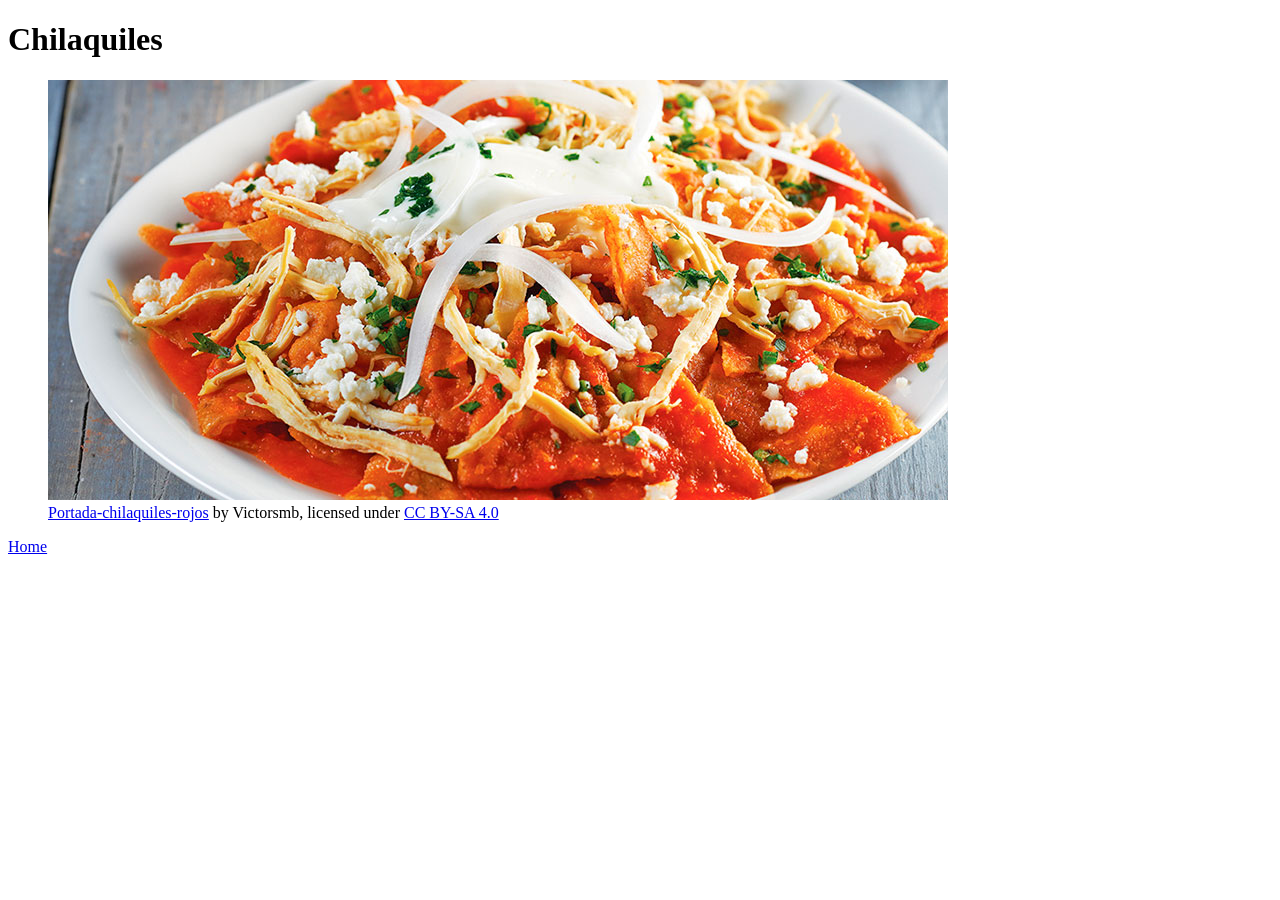
==== recipes/chilaquiles.html @ fcd8acb6 "Add images and modify recipe names and links An image of every recipe was added in its respective fi" ====
<!DOCTYPE html>
<html lang="en">
<head>
    <meta charset="UTF-8">
    <meta name="viewport" content="width=device-width, initial-scale=1.0">
    <title>Chilaquiles Recipe</title>
</head>
<body>
    <h1>Chilaquiles</h1>
    <figure>
        <img src="../images/chilaquiles.jpg" alt="A dish of chilaquiles" height="420" width="900">
        <figcaption><a href="https://commons.wikimedia.org/wiki/File:Portada-chilaquiles-rojos.jpg">
            Portada-chilaquiles-rojos</a> by Victorsmb, 
            licensed under <a href="https://creativecommons.org/licenses/by-sa/4.0/">
            CC BY-SA 4.0</a></figcaption>
    </figure>
    <a href="../index.html">Home</a>
</body>
</html>
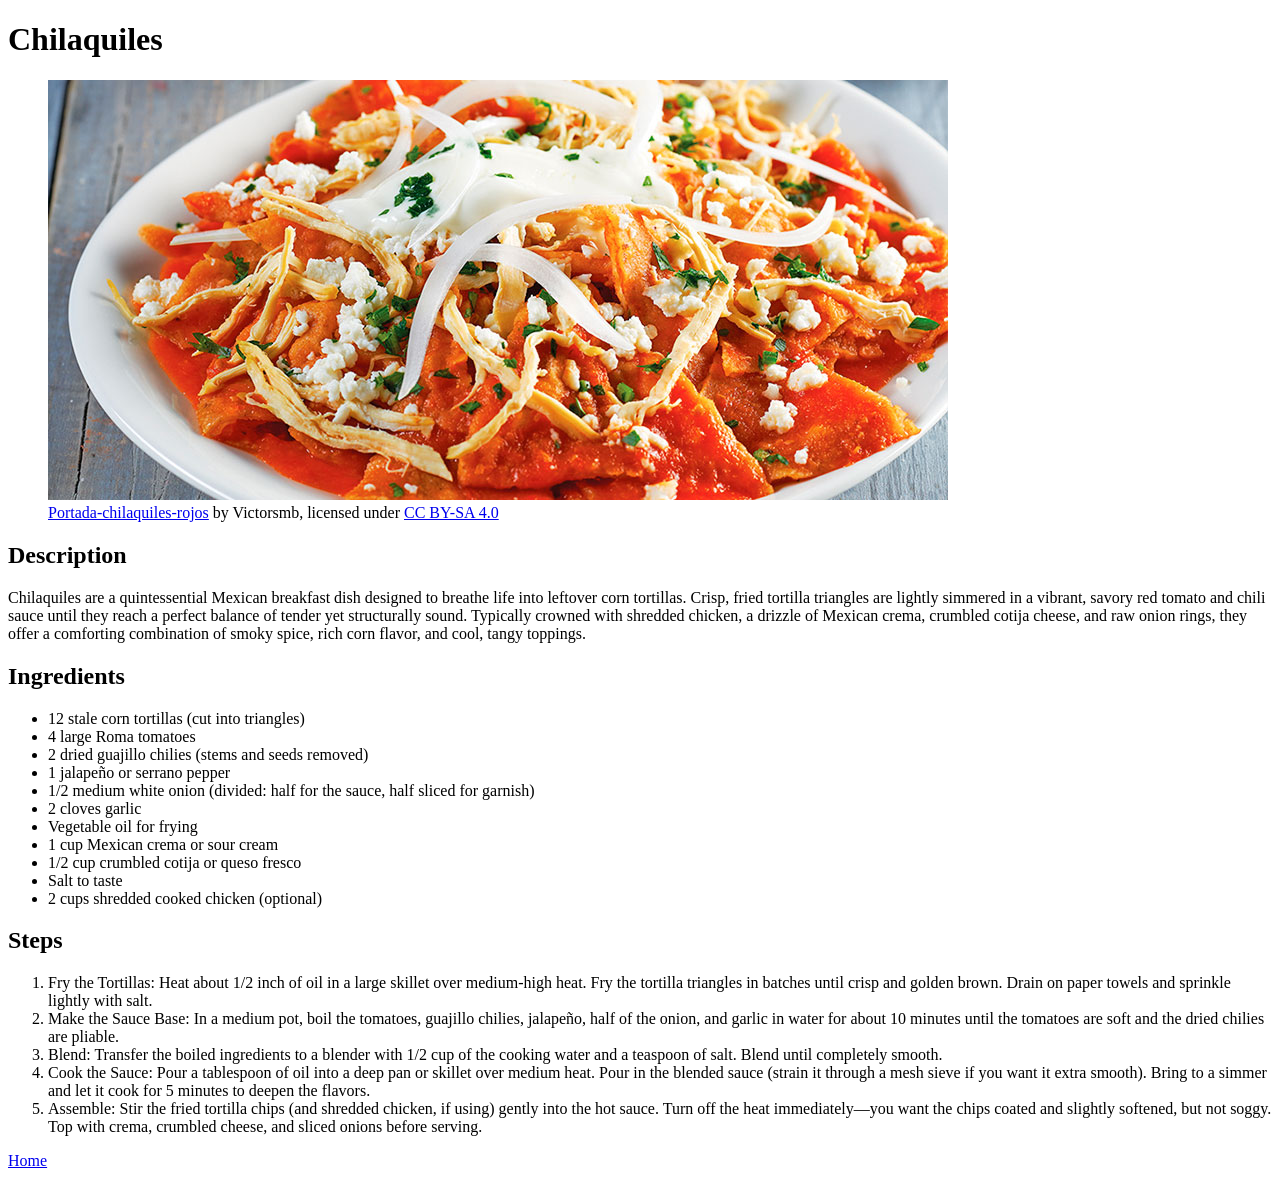
==== commit 1aaa4137: "Add description, ingredients and steps of recipes It was added a section for a description, another " ====
--- a/recipes/chilaquiles.html
+++ b/recipes/chilaquiles.html
@@ -7,6 +7,7 @@
 </head>
 <body>
     <h1>Chilaquiles</h1>
+
     <figure>
         <img src="../images/chilaquiles.jpg" alt="A dish of chilaquiles" height="420" width="900">
         <figcaption><a href="https://commons.wikimedia.org/wiki/File:Portada-chilaquiles-rojos.jpg">
@@ -14,6 +15,53 @@
             licensed under <a href="https://creativecommons.org/licenses/by-sa/4.0/">
             CC BY-SA 4.0</a></figcaption>
     </figure>
+
+    <h2>Description</h2>
+
+    <p>Chilaquiles are a quintessential Mexican breakfast dish designed to breathe life into 
+        leftover corn tortillas. Crisp, fried tortilla triangles are lightly simmered in a 
+        vibrant, savory red tomato and chili sauce until they reach a perfect balance of tender 
+        yet structurally sound. Typically crowned with shredded chicken, a drizzle of Mexican 
+        crema, crumbled cotija cheese, and raw onion rings, they offer a comforting combination 
+        of smoky spice, rich corn flavor, and cool, tangy toppings.</p>
+
+    <h2>Ingredients</h2>
+
+    <ul>
+        <li>12 stale corn tortillas (cut into triangles)</li>
+        <li>4 large Roma tomatoes</li>
+        <li>2 dried guajillo chilies (stems and seeds removed)</li>
+        <li>1 jalapeño or serrano pepper</li>
+        <li>1/2 medium white onion (divided: half for the sauce, half sliced for garnish)</li>
+        <li>2 cloves garlic</li>
+        <li>Vegetable oil for frying</li>
+        <li>1 cup Mexican crema or sour cream</li>
+        <li>1/2 cup crumbled cotija or queso fresco</li>
+        <li>Salt to taste</li>
+        <li>2 cups shredded cooked chicken (optional)</li>
+    </ul>
+
+    <h2>Steps</h2>
+
+    <ol>
+        <li>Fry the Tortillas: Heat about 1/2 inch of oil in a large skillet over 
+            medium-high heat. Fry the tortilla triangles in batches until crisp and 
+            golden brown. Drain on paper towels and sprinkle lightly with salt.</li>
+        <li>Make the Sauce Base: In a medium pot, boil the tomatoes, guajillo chilies, 
+            jalapeño, half of the onion, and garlic in water for about 10 minutes until 
+            the tomatoes are soft and the dried chilies are pliable.</li>
+        <li>Blend: Transfer the boiled ingredients to a blender with 1/2 cup of the 
+            cooking water and a teaspoon of salt. Blend until completely smooth.</li>
+        <li>Cook the Sauce: Pour a tablespoon of oil into a deep pan or skillet over 
+            medium heat. Pour in the blended sauce (strain it through a mesh sieve if 
+            you want it extra smooth). Bring to a simmer and let it cook for 5 minutes 
+            to deepen the flavors.</li>
+        <li>Assemble: Stir the fried tortilla chips (and shredded chicken, if using) gently 
+            into the hot sauce. Turn off the heat immediately—you want the chips coated and 
+            slightly softened, but not soggy. Top with crema, crumbled cheese, and sliced 
+            onions before serving.</li>
+    </ol>
+
     <a href="../index.html">Home</a>
 </body>
 </html>
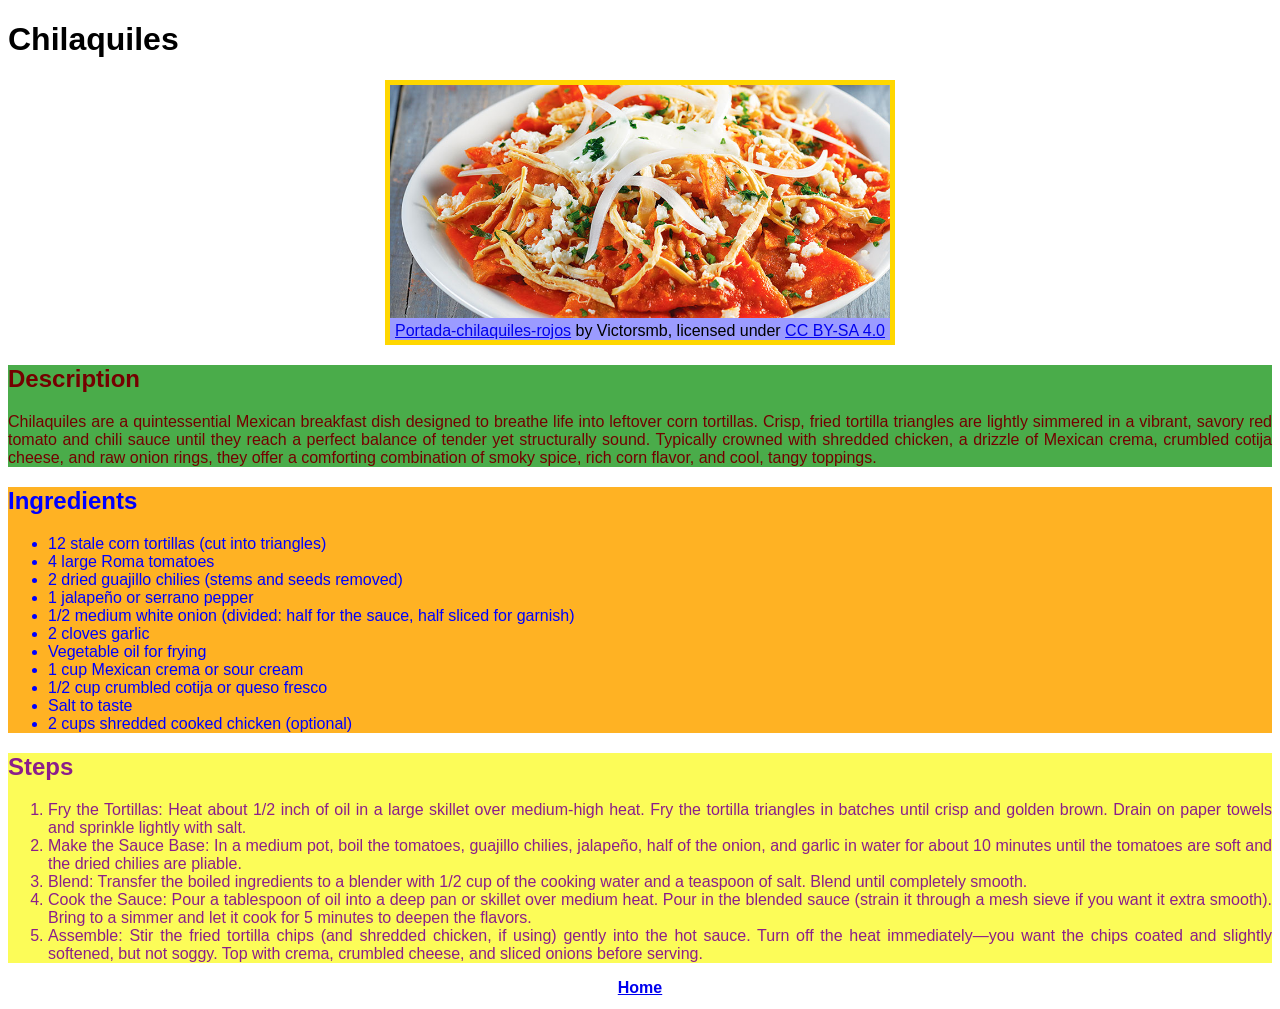
==== commit dbf2ac83: "Create a CSS document and stylish the hmtl's It was created a CSS document to stylish the homepage a" ====
--- a/recipes/chilaquiles.html
+++ b/recipes/chilaquiles.html
@@ -3,6 +3,7 @@
 <head>
     <meta charset="UTF-8">
     <meta name="viewport" content="width=device-width, initial-scale=1.0">
+    <link rel="stylesheet" href="../style.css">
     <title>Chilaquiles Recipe</title>
 </head>
 <body>
@@ -16,52 +17,58 @@
             CC BY-SA 4.0</a></figcaption>
     </figure>
 
-    <h2>Description</h2>
+    <div class="description">
+        <h2>Description</h2>
+        
+        <p>Chilaquiles are a quintessential Mexican breakfast dish designed to breathe life into 
+            leftover corn tortillas. Crisp, fried tortilla triangles are lightly simmered in a 
+            vibrant, savory red tomato and chili sauce until they reach a perfect balance of tender 
+            yet structurally sound. Typically crowned with shredded chicken, a drizzle of Mexican 
+            crema, crumbled cotija cheese, and raw onion rings, they offer a comforting combination 
+            of smoky spice, rich corn flavor, and cool, tangy toppings.</p>
+    </div>
 
-    <p>Chilaquiles are a quintessential Mexican breakfast dish designed to breathe life into 
-        leftover corn tortillas. Crisp, fried tortilla triangles are lightly simmered in a 
-        vibrant, savory red tomato and chili sauce until they reach a perfect balance of tender 
-        yet structurally sound. Typically crowned with shredded chicken, a drizzle of Mexican 
-        crema, crumbled cotija cheese, and raw onion rings, they offer a comforting combination 
-        of smoky spice, rich corn flavor, and cool, tangy toppings.</p>
+    <div class="ingredients">
+        <h2>Ingredients</h2>
+        
+        <ul>
+            <li>12 stale corn tortillas (cut into triangles)</li>
+            <li>4 large Roma tomatoes</li>
+            <li>2 dried guajillo chilies (stems and seeds removed)</li>
+            <li>1 jalapeño or serrano pepper</li>
+            <li>1/2 medium white onion (divided: half for the sauce, half sliced for garnish)</li>
+            <li>2 cloves garlic</li>
+            <li>Vegetable oil for frying</li>
+            <li>1 cup Mexican crema or sour cream</li>
+            <li>1/2 cup crumbled cotija or queso fresco</li>
+            <li>Salt to taste</li>
+            <li>2 cups shredded cooked chicken (optional)</li>
+        </ul>
+    </div>
 
-    <h2>Ingredients</h2>
+    <div class="steps">
+        <h2>Steps</h2>
+        
+        <ol>
+            <li>Fry the Tortillas: Heat about 1/2 inch of oil in a large skillet over 
+                medium-high heat. Fry the tortilla triangles in batches until crisp and 
+                golden brown. Drain on paper towels and sprinkle lightly with salt.</li>
+            <li>Make the Sauce Base: In a medium pot, boil the tomatoes, guajillo chilies, 
+                jalapeño, half of the onion, and garlic in water for about 10 minutes until 
+                the tomatoes are soft and the dried chilies are pliable.</li>
+            <li>Blend: Transfer the boiled ingredients to a blender with 1/2 cup of the 
+                cooking water and a teaspoon of salt. Blend until completely smooth.</li>
+            <li>Cook the Sauce: Pour a tablespoon of oil into a deep pan or skillet over 
+                medium heat. Pour in the blended sauce (strain it through a mesh sieve if 
+                you want it extra smooth). Bring to a simmer and let it cook for 5 minutes 
+                to deepen the flavors.</li>
+            <li>Assemble: Stir the fried tortilla chips (and shredded chicken, if using) gently 
+                into the hot sauce. Turn off the heat immediately—you want the chips coated and 
+                slightly softened, but not soggy. Top with crema, crumbled cheese, and sliced 
+                onions before serving.</li>
+        </ol>
+    </div>
 
-    <ul>
-        <li>12 stale corn tortillas (cut into triangles)</li>
-        <li>4 large Roma tomatoes</li>
-        <li>2 dried guajillo chilies (stems and seeds removed)</li>
-        <li>1 jalapeño or serrano pepper</li>
-        <li>1/2 medium white onion (divided: half for the sauce, half sliced for garnish)</li>
-        <li>2 cloves garlic</li>
-        <li>Vegetable oil for frying</li>
-        <li>1 cup Mexican crema or sour cream</li>
-        <li>1/2 cup crumbled cotija or queso fresco</li>
-        <li>Salt to taste</li>
-        <li>2 cups shredded cooked chicken (optional)</li>
-    </ul>
-
-    <h2>Steps</h2>
-
-    <ol>
-        <li>Fry the Tortillas: Heat about 1/2 inch of oil in a large skillet over 
-            medium-high heat. Fry the tortilla triangles in batches until crisp and 
-            golden brown. Drain on paper towels and sprinkle lightly with salt.</li>
-        <li>Make the Sauce Base: In a medium pot, boil the tomatoes, guajillo chilies, 
-            jalapeño, half of the onion, and garlic in water for about 10 minutes until 
-            the tomatoes are soft and the dried chilies are pliable.</li>
-        <li>Blend: Transfer the boiled ingredients to a blender with 1/2 cup of the 
-            cooking water and a teaspoon of salt. Blend until completely smooth.</li>
-        <li>Cook the Sauce: Pour a tablespoon of oil into a deep pan or skillet over 
-            medium heat. Pour in the blended sauce (strain it through a mesh sieve if 
-            you want it extra smooth). Bring to a simmer and let it cook for 5 minutes 
-            to deepen the flavors.</li>
-        <li>Assemble: Stir the fried tortilla chips (and shredded chicken, if using) gently 
-            into the hot sauce. Turn off the heat immediately—you want the chips coated and 
-            slightly softened, but not soggy. Top with crema, crumbled cheese, and sliced 
-            onions before serving.</li>
-    </ol>
-
-    <a href="../index.html">Home</a>
+    <p id="home-link"><a href="../index.html">Home</a></p>
 </body>
 </html>
--- a/style.css
+++ b/style.css
@@ -0,0 +1,63 @@
+/*Fonts for all the pages*/
+h1, h2 {
+    font-family: 'Brush Script MT', Arial;
+}
+
+li, figcaption, p, a {
+    font-family: Garamond, Arial;
+    font-size: 16px;
+}
+
+/*Specific style for the index page*/
+#principal-heading {
+    color: gold;
+    background-color: black;
+    text-align: center;
+}
+
+#directory-list {
+    background-color: rgb(226, 196, 157);
+    color: red;
+}
+
+/*Specific for the recipes pages*/
+img {
+    height: auto;
+    width: 500px;
+}
+
+figure {
+    width: 500px;
+    margin: auto;
+    border: 5px solid gold;
+    background-color: rgb(155, 155, 255);
+}
+
+figcaption {
+    text-align: center;
+}
+
+p, li {
+    text-align: justify;
+}
+
+.description {
+    background-color: rgb(74, 172, 74);
+    color: rgb(116, 0, 0);
+}
+
+.ingredients {
+    background-color: rgb(255, 178, 35);
+    color: rgb(0, 0, 255);
+}
+
+.steps {
+    background-color: rgb(252, 252, 88);
+    color: rgb(139, 30, 139);
+}
+
+#home-link {
+    font-weight: bold;
+    font-size: 12px;
+    text-align: center;
+}
